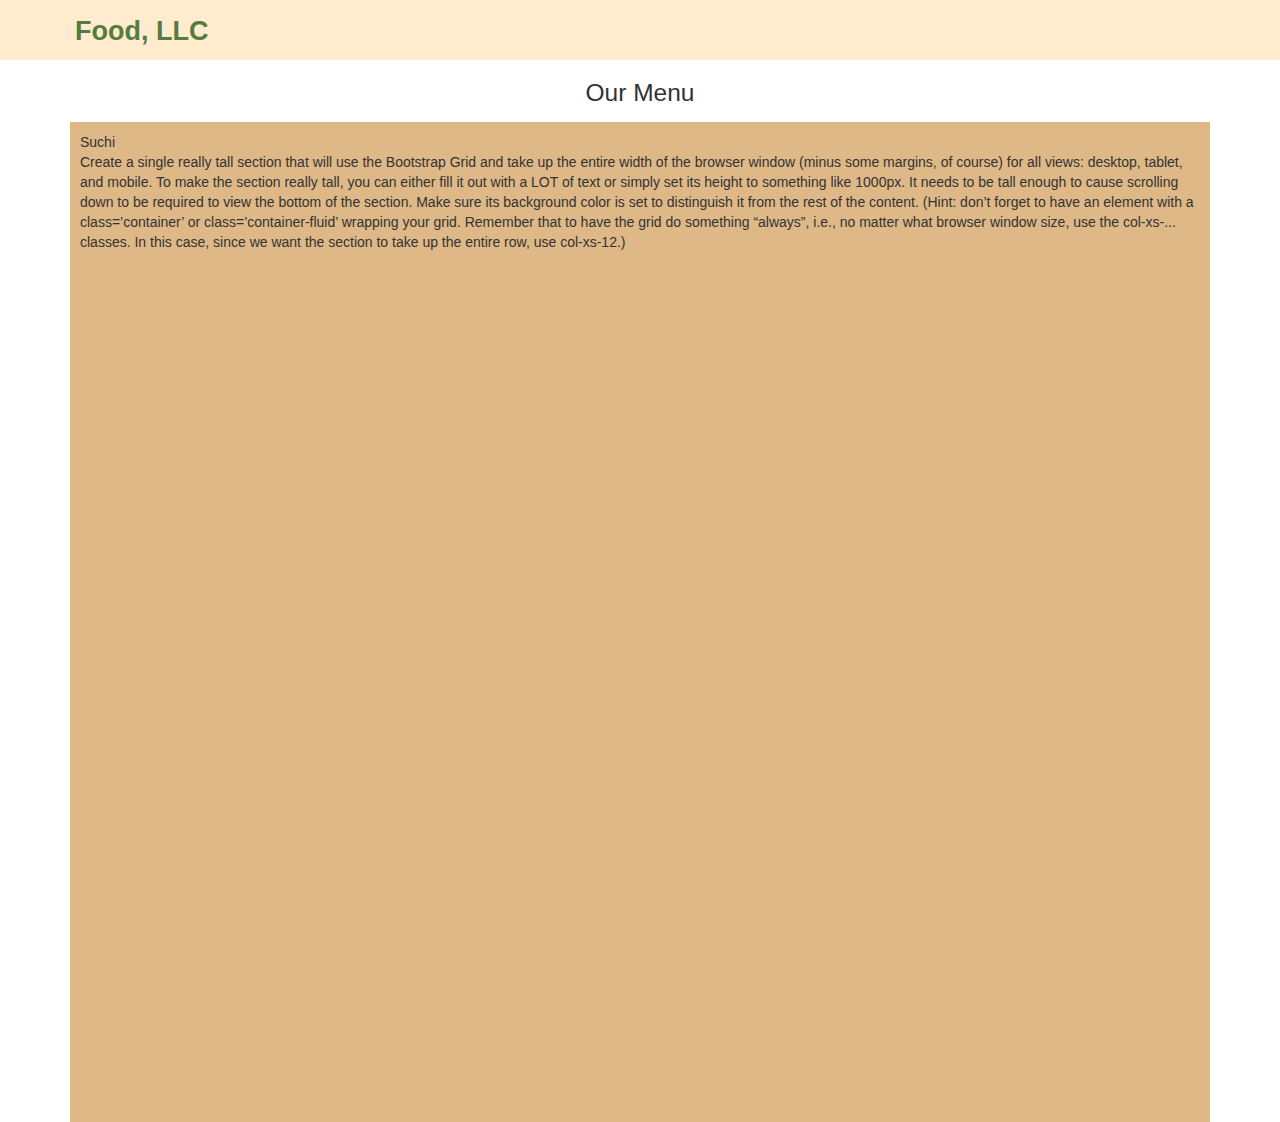
==== module3-solution/index.html @ 13e1d5b5 "Minimal requirements" ====
﻿<!doctype html>
<html lang="en">
<head>
    <meta charset="utf-8">
    <meta http-equiv="X-UA-Compatible" content="IE=edge">
    <meta name="viewport" content="width=device-width, initial-scale=1">
    <title>Module 3 Coding Assignment</title>
    <link rel="stylesheet" href="css/bootstrap.min.css">
    <link rel="stylesheet" href="css/styles.css">
</head>
<body>
    <header>
        <nav class="navbar navbar-defaut">
            <div class="container">
                <div class="navbar-header">
                    <div class="navbar-brand">
                        <a href="index.html"><h1>Food, LLC</h1></a>
                    </div>
                    <button type="button" class="navbar-toggle collapsed" data-toggle="collapse" data-target="#collapsable-nav" aria-expanded="false">
                        <span class="sr-only">Toggle navigation</span>
                        <span class="icon-bar"></span>
                        <span class="icon-bar"></span>
                        <span class="icon-bar"></span>
                    </button>
                </div>
                <div id="collapsable-nav" class="navbar-collapse collapse">
                    <ul id="nav-list" class="nav navbar-nav navbar-right visible-xs">
                        <li>
                            <a href="#" class="text-center">Chicken</a>
                        </li>
                        <li>
                            <a href="#" class="text-center">Beef</a>
                        </li>
                        <li>
                            <a href="#" class="text-center">Sushi</a>
                        </li>
                    </ul>
                </div>
            </div>
        </nav>
    </header>

    <h1 id="our-menu" class="text-center">Our Menu</h1>
    <div class="container">
        <div class="cell-section col-md-12 col-sm-12 col-xs-12">
            <div>Suchi</div>
            <p>Create a single really tall section that will use the Bootstrap Grid and take up the entire width of the browser window (minus some margins, of course) for all views: desktop, tablet, and mobile. To make the section really tall, you can either fill it out with a LOT of text or simply set its height to something like 1000px. It needs to be tall enough to cause scrolling down to be required to view the bottom of the section. Make sure its background color is set to distinguish it from the rest of the content. (Hint: don’t forget to have an element with a class=’container’ or class=’container-fluid’ wrapping your grid. Remember that to have the grid do something “always”, i.e., no matter what browser window size, use the col-xs-... classes. In this case, since we want the section to take up the entire row, use col-xs-12.)</p>
        </div>
    </div>

    <!-- jQuery (Bootstrap JS plugins depend on it) -->
    <script src="js/jquery-1.11.3.min.js"></script>
    <script src="js/bootstrap.min.js"></script>
    <script src="js/script.js"></script>
</body>
</html>
---- module3-solution/css/styles.css ----
* {
  box-sizing: border-box;
  font-family: Arial, Helvetica, sans-serif;
}

header {
    background-color: blanchedalmond;
}

.cell-section {
  padding: 10px;
  height: 1000px;
  background-color: burlywood;
}

.navbar {
    min-height: 60px;
}

.navbar-header button.navbar-toggle, .navbar-header .icon-bar {
  border: 1px solid #61122f;
}

.navbar-brand {
    padding:20px;
}


.navbar-brand h1 {
  margin-top: 0px;
  color: #557c3e;
  font-size: 1.5em;
  font-weight: bold;
  line-height: .75;
}
.navbar-brand a:hover, .navbar-brand a:focus {
  text-decoration: none;
}

#our-menu {
  margin-top: 15px;
  margin-bottom: 15px;
  font-size: 175%;
}
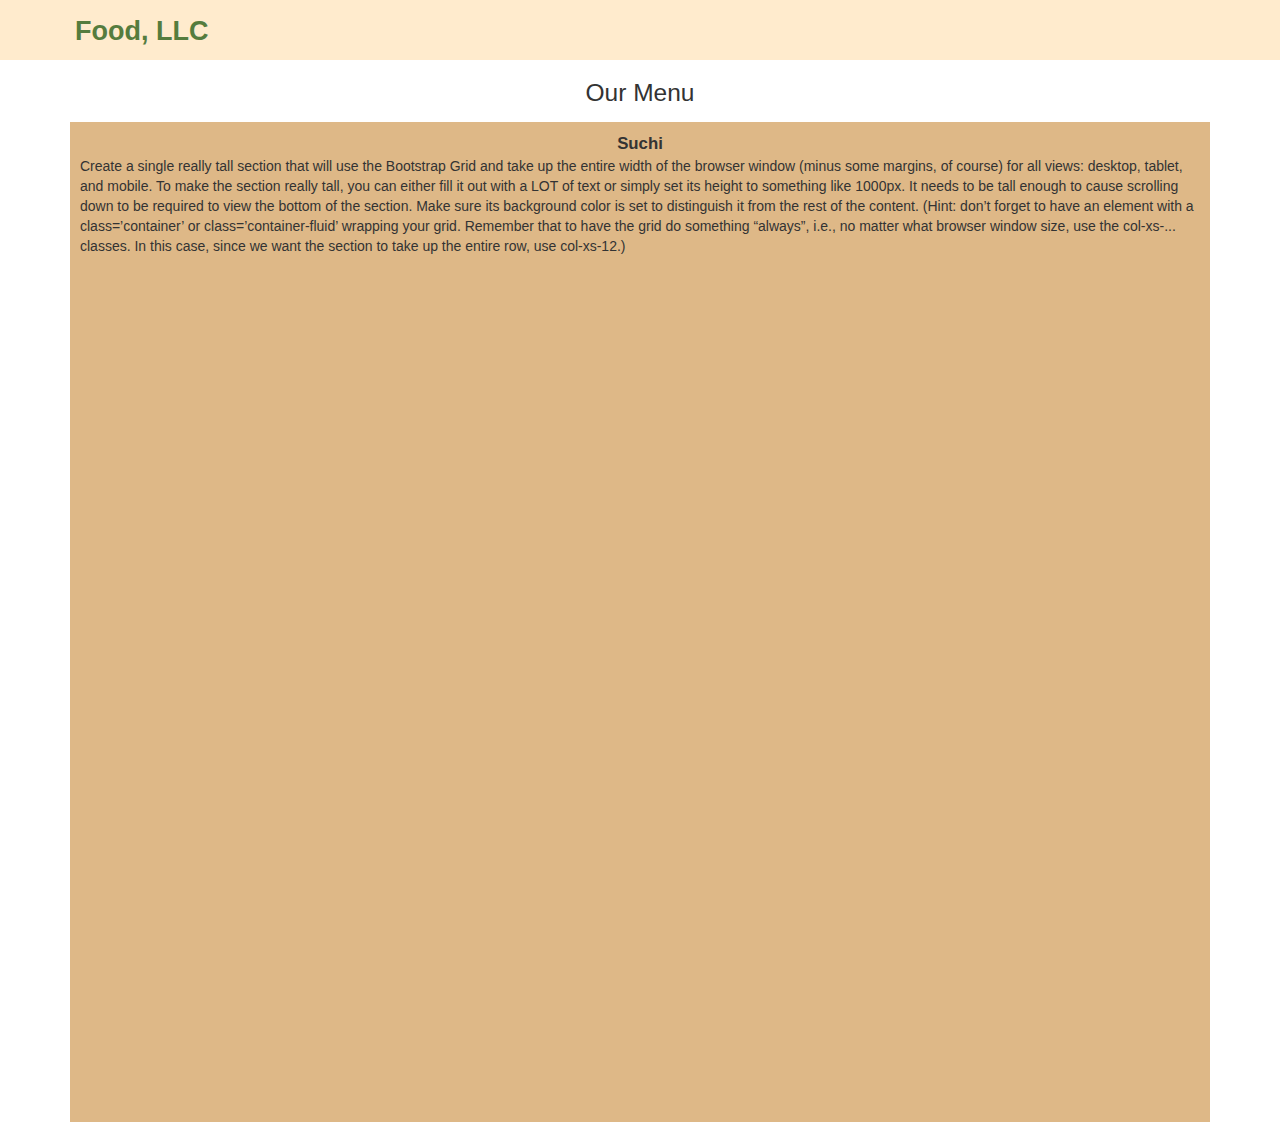
==== commit a34b9616: "Changed style for section title" ====
--- a/module3-solution/index.html
+++ b/module3-solution/index.html
@@ -43,7 +43,7 @@
     <h1 id="our-menu" class="text-center">Our Menu</h1>
     <div class="container">
         <div class="cell-section col-md-12 col-sm-12 col-xs-12">
-            <div>Suchi</div>
+            <div class="section-title text-center">Suchi</div>
             <p>Create a single really tall section that will use the Bootstrap Grid and take up the entire width of the browser window (minus some margins, of course) for all views: desktop, tablet, and mobile. To make the section really tall, you can either fill it out with a LOT of text or simply set its height to something like 1000px. It needs to be tall enough to cause scrolling down to be required to view the bottom of the section. Make sure its background color is set to distinguish it from the rest of the content. (Hint: don’t forget to have an element with a class=’container’ or class=’container-fluid’ wrapping your grid. Remember that to have the grid do something “always”, i.e., no matter what browser window size, use the col-xs-... classes. In this case, since we want the section to take up the entire row, use col-xs-12.)</p>
         </div>
     </div>
--- a/module3-solution/css/styles.css
+++ b/module3-solution/css/styles.css
@@ -6,12 +6,6 @@
 
 header {
     background-color: blanchedalmond;
-}
-
-.cell-section {
-  padding: 10px;
-  height: 1000px;
-  background-color: burlywood;
 }
 
 .navbar {
@@ -26,7 +20,6 @@
     padding:20px;
 }
 
-
 .navbar-brand h1 {
   margin-top: 0px;
   color: #557c3e;
@@ -38,6 +31,17 @@
   text-decoration: none;
 }
 
+.cell-section {
+  padding: 10px;
+  height: 1000px;
+  background-color: burlywood;
+}
+
+.section-title {
+    font-weight: bold;
+    font-size: 1.2em;
+}
+
 #our-menu {
   margin-top: 15px;
   margin-bottom: 15px;
